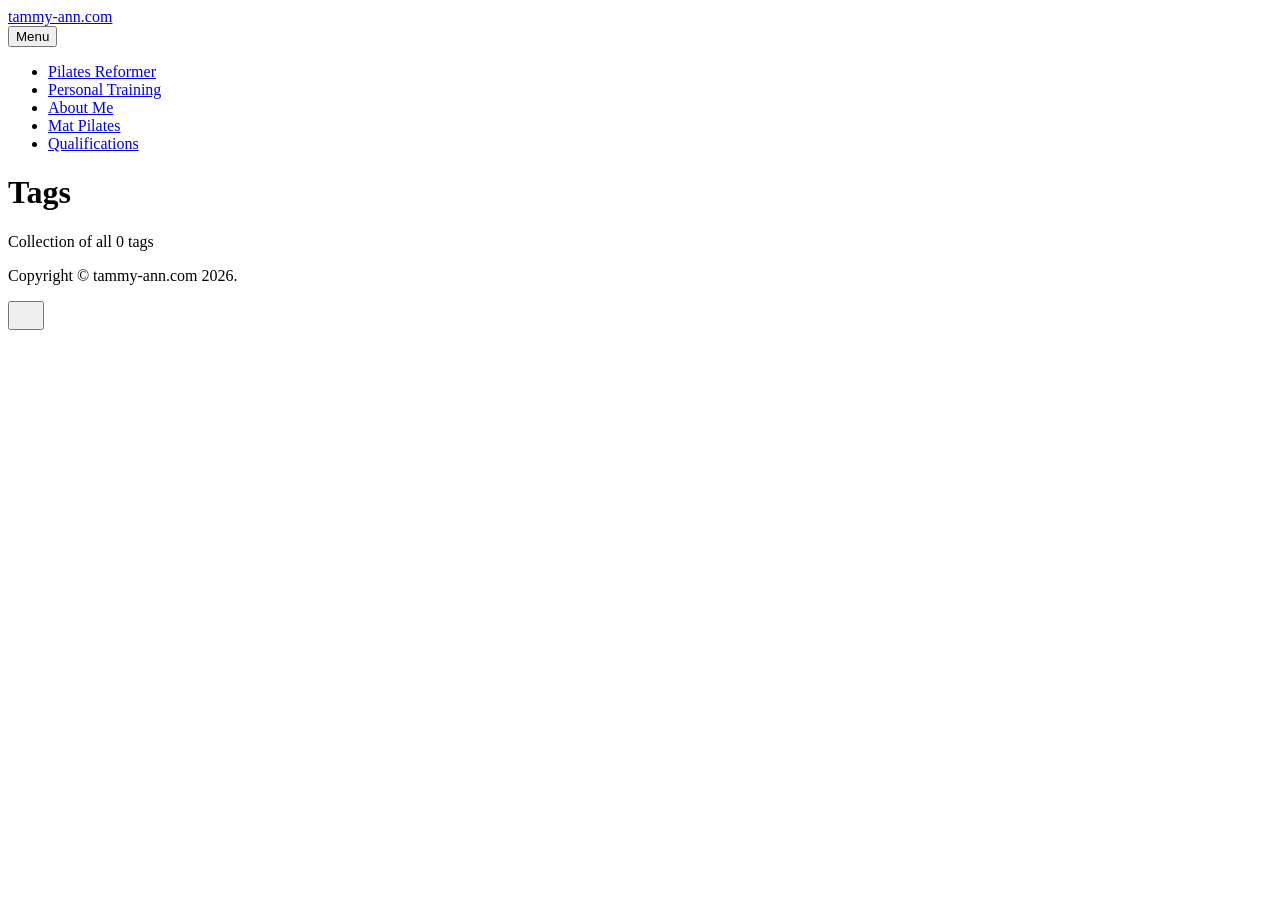
==== tags/index.html @ fabb8cda "Updated from Publii" ====
<!DOCTYPE html><html lang="en-gb"><head><meta charset="utf-8"><meta http-equiv="X-UA-Compatible" content="IE=edge"><meta name="viewport" content="width=device-width,initial-scale=1"><title>All tags - tammy-ann.com</title><meta name="robots" content="noindex, follow"><meta name="generator" content="Publii Open-Source CMS for Static Site"><link rel="alternate" type="application/atom+xml" href="https://tammy-ann.com/feed.xml" title="tammy-ann.com - RSS"><link rel="alternate" type="application/json" href="https://tammy-ann.com/feed.json" title="tammy-ann.com - JSON"><meta property="og:title" content="tammy-ann.com"><meta property="og:site_name" content="tammy-ann.com"><meta property="og:description" content=""><meta property="og:url" content="https://tammy-ann.com/tags/"><meta property="og:type" content="website"><link rel="stylesheet" href="https://tammy-ann.com/assets/css/style.css?v=feb6398f9fead9a668dd83951cf491b2"><script type="application/ld+json">{"@context":"http://schema.org","@type":"Organization","name":"tammy-ann.com","url":"https://tammy-ann.com/"}</script><noscript><style>img[loading] {
                    opacity: 1;
                }</style></noscript></head><body class="tags-template"><header class="top js-header"><a class="logo" href="https://tammy-ann.com/">tammy-ann.com</a><nav class="navbar js-navbar"><button class="navbar__toggle js-toggle" aria-label="Menu" aria-haspopup="true" aria-expanded="false"><span class="navbar__toggle-box"><span class="navbar__toggle-inner">Menu</span></span></button><ul class="navbar__menu"><li><a href="https://tammy-ann.com/home.html" target="_self">Pilates Reformer</a></li><li><a href="https://tammy-ann.com/fitness-with-tammy-ann.html" target="_self">Personal Training</a></li><li><a href="https://tammy-ann.com/about-me-2.html" target="_self">About Me</a></li><li><a href="https://tammy-ann.com/mat-pilates.html" target="_self">Mat Pilates</a></li><li><a href="https://tammy-ann.com/qualifications.html" target="_self">Qualifications</a></li></ul></nav></header><main class="page page--tags"><div class="hero hero--noimage"><header class="hero__content hero__content--centered"><div class="wrapper"><h1>Tags</h1><p class="page__desc">Collection of all 0 tags</p></div></header></div><div class="wrapper"><ul class="feed feed--grid"></ul></div></main><footer class="footer"><div class="wrapper"><div class="footer__copyright"><p>Copyright © tammy-ann.com 2026.</p></div><button id="backToTop" class="footer__bttop" aria-label="Back to top" title="Back to top"><svg width="20" height="20"><use xlink:href="https://tammy-ann.com/assets/svg/svg-map.svg#toparrow"/></svg></button></div></footer><script defer="defer" src="https://tammy-ann.com/assets/js/scripts.min.js?v=d0fc1030089a37f93a2d51bf6d07565c"></script><script>window.publiiThemeMenuConfig={mobileMenuMode:'sidebar',animationSpeed:300,submenuWidth: 'auto',doubleClickTime:500,mobileMenuExpandableSubmenus:true,relatedContainerForOverlayMenuSelector:'.top'};</script><script>var images = document.querySelectorAll('img[loading]');
        for (var i = 0; i < images.length; i++) {
            if (images[i].complete) {
                images[i].classList.add('is-loaded');
            } else {
                images[i].addEventListener('load', function () {
                    this.classList.add('is-loaded');
                }, false);
            }
        }</script></body></html>
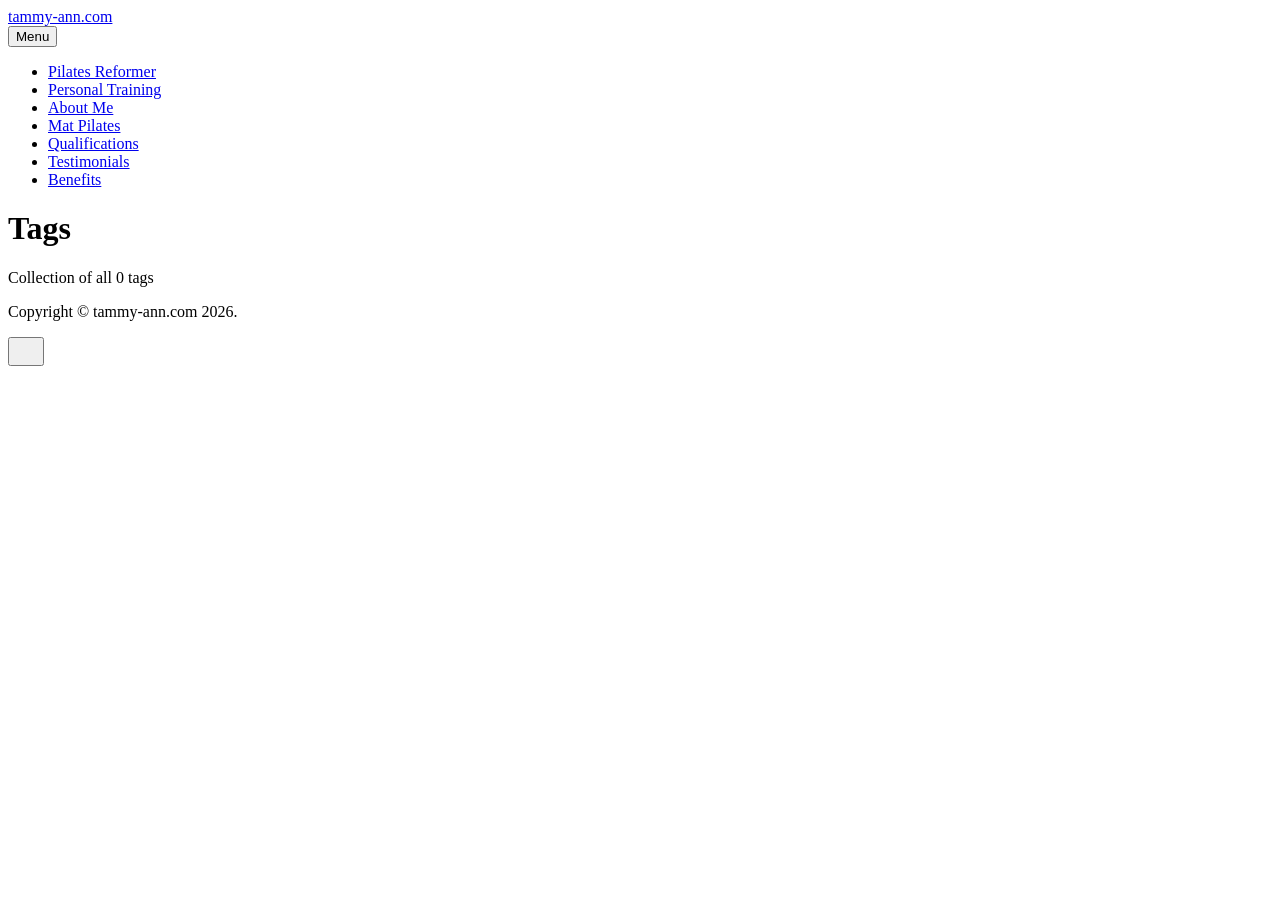
==== commit c825189f: "Updated from Publii" ====
--- a/tags/index.html
+++ b/tags/index.html
@@ -1,6 +1,6 @@
 <!DOCTYPE html><html lang="en-gb"><head><meta charset="utf-8"><meta http-equiv="X-UA-Compatible" content="IE=edge"><meta name="viewport" content="width=device-width,initial-scale=1"><title>All tags - tammy-ann.com</title><meta name="robots" content="noindex, follow"><meta name="generator" content="Publii Open-Source CMS for Static Site"><link rel="alternate" type="application/atom+xml" href="https://tammy-ann.com/feed.xml" title="tammy-ann.com - RSS"><link rel="alternate" type="application/json" href="https://tammy-ann.com/feed.json" title="tammy-ann.com - JSON"><meta property="og:title" content="tammy-ann.com"><meta property="og:site_name" content="tammy-ann.com"><meta property="og:description" content=""><meta property="og:url" content="https://tammy-ann.com/tags/"><meta property="og:type" content="website"><link rel="stylesheet" href="https://tammy-ann.com/assets/css/style.css?v=feb6398f9fead9a668dd83951cf491b2"><script type="application/ld+json">{"@context":"http://schema.org","@type":"Organization","name":"tammy-ann.com","url":"https://tammy-ann.com/"}</script><noscript><style>img[loading] {
                     opacity: 1;
-                }</style></noscript></head><body class="tags-template"><header class="top js-header"><a class="logo" href="https://tammy-ann.com/">tammy-ann.com</a><nav class="navbar js-navbar"><button class="navbar__toggle js-toggle" aria-label="Menu" aria-haspopup="true" aria-expanded="false"><span class="navbar__toggle-box"><span class="navbar__toggle-inner">Menu</span></span></button><ul class="navbar__menu"><li><a href="https://tammy-ann.com/home.html" target="_self">Pilates Reformer</a></li><li><a href="https://tammy-ann.com/fitness-with-tammy-ann.html" target="_self">Personal Training</a></li><li><a href="https://tammy-ann.com/about-me-2.html" target="_self">About Me</a></li><li><a href="https://tammy-ann.com/mat-pilates.html" target="_self">Mat Pilates</a></li><li><a href="https://tammy-ann.com/qualifications.html" target="_self">Qualifications</a></li></ul></nav></header><main class="page page--tags"><div class="hero hero--noimage"><header class="hero__content hero__content--centered"><div class="wrapper"><h1>Tags</h1><p class="page__desc">Collection of all 0 tags</p></div></header></div><div class="wrapper"><ul class="feed feed--grid"></ul></div></main><footer class="footer"><div class="wrapper"><div class="footer__copyright"><p>Copyright © tammy-ann.com 2026.</p></div><button id="backToTop" class="footer__bttop" aria-label="Back to top" title="Back to top"><svg width="20" height="20"><use xlink:href="https://tammy-ann.com/assets/svg/svg-map.svg#toparrow"/></svg></button></div></footer><script defer="defer" src="https://tammy-ann.com/assets/js/scripts.min.js?v=d0fc1030089a37f93a2d51bf6d07565c"></script><script>window.publiiThemeMenuConfig={mobileMenuMode:'sidebar',animationSpeed:300,submenuWidth: 'auto',doubleClickTime:500,mobileMenuExpandableSubmenus:true,relatedContainerForOverlayMenuSelector:'.top'};</script><script>var images = document.querySelectorAll('img[loading]');
+                }</style></noscript></head><body class="tags-template"><header class="top js-header"><a class="logo" href="https://tammy-ann.com/">tammy-ann.com</a><nav class="navbar js-navbar"><button class="navbar__toggle js-toggle" aria-label="Menu" aria-haspopup="true" aria-expanded="false"><span class="navbar__toggle-box"><span class="navbar__toggle-inner">Menu</span></span></button><ul class="navbar__menu"><li><a href="https://tammy-ann.com/home.html" target="_self">Pilates Reformer</a></li><li><a href="https://tammy-ann.com/fitness-with-tammy-ann.html" target="_self">Personal Training</a></li><li><a href="https://tammy-ann.com/about-me-2.html" target="_self">About Me</a></li><li><a href="https://tammy-ann.com/mat-pilates.html" target="_self">Mat Pilates</a></li><li><a href="https://tammy-ann.com/qualifications.html" target="_self">Qualifications</a></li><li><a href="https://tammy-ann.com/testimonials.html" target="_self">Testimonials</a></li><li><a href="https://tammy-ann.com/benifits-of-pilates.html" target="_self">Benefits</a></li></ul></nav></header><main class="page page--tags"><div class="hero hero--noimage"><header class="hero__content hero__content--centered"><div class="wrapper"><h1>Tags</h1><p class="page__desc">Collection of all 0 tags</p></div></header></div><div class="wrapper"><ul class="feed feed--grid"></ul></div></main><footer class="footer"><div class="wrapper"><div class="footer__copyright"><p>Copyright © tammy-ann.com 2026.</p></div><button id="backToTop" class="footer__bttop" aria-label="Back to top" title="Back to top"><svg width="20" height="20"><use xlink:href="https://tammy-ann.com/assets/svg/svg-map.svg#toparrow"/></svg></button></div></footer><script defer="defer" src="https://tammy-ann.com/assets/js/scripts.min.js?v=d0fc1030089a37f93a2d51bf6d07565c"></script><script>window.publiiThemeMenuConfig={mobileMenuMode:'sidebar',animationSpeed:300,submenuWidth: 'auto',doubleClickTime:500,mobileMenuExpandableSubmenus:true,relatedContainerForOverlayMenuSelector:'.top'};</script><script>var images = document.querySelectorAll('img[loading]');
         for (var i = 0; i < images.length; i++) {
             if (images[i].complete) {
                 images[i].classList.add('is-loaded');
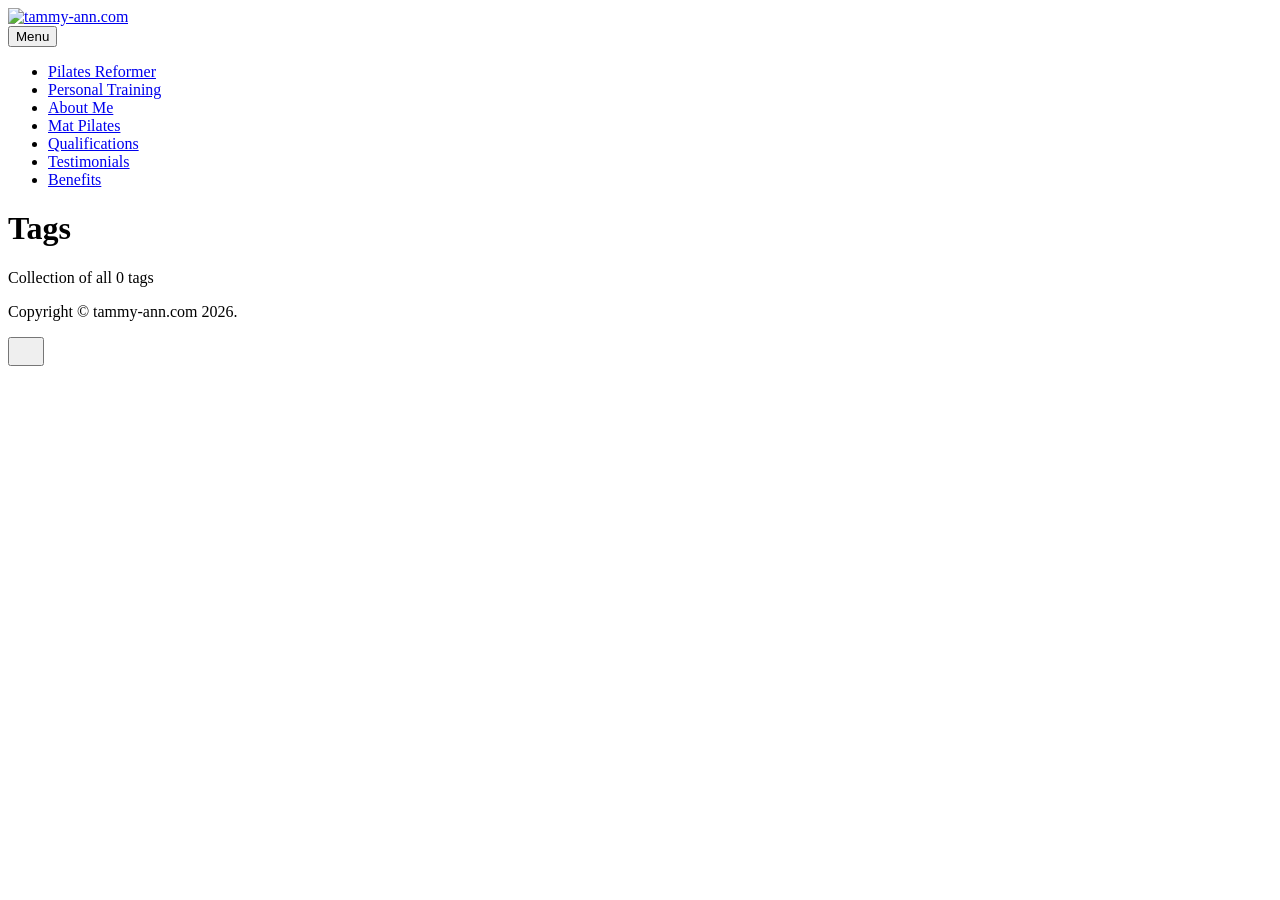
==== commit 4033b8f2: "Updated from Publii" ====
--- a/tags/index.html
+++ b/tags/index.html
@@ -1,6 +1,6 @@
-<!DOCTYPE html><html lang="en-gb"><head><meta charset="utf-8"><meta http-equiv="X-UA-Compatible" content="IE=edge"><meta name="viewport" content="width=device-width,initial-scale=1"><title>All tags - tammy-ann.com</title><meta name="robots" content="noindex, follow"><meta name="generator" content="Publii Open-Source CMS for Static Site"><link rel="alternate" type="application/atom+xml" href="https://tammy-ann.com/feed.xml" title="tammy-ann.com - RSS"><link rel="alternate" type="application/json" href="https://tammy-ann.com/feed.json" title="tammy-ann.com - JSON"><meta property="og:title" content="tammy-ann.com"><meta property="og:site_name" content="tammy-ann.com"><meta property="og:description" content=""><meta property="og:url" content="https://tammy-ann.com/tags/"><meta property="og:type" content="website"><link rel="stylesheet" href="https://tammy-ann.com/assets/css/style.css?v=feb6398f9fead9a668dd83951cf491b2"><script type="application/ld+json">{"@context":"http://schema.org","@type":"Organization","name":"tammy-ann.com","url":"https://tammy-ann.com/"}</script><noscript><style>img[loading] {
+<!DOCTYPE html><html lang="en-gb"><head><meta charset="utf-8"><meta http-equiv="X-UA-Compatible" content="IE=edge"><meta name="viewport" content="width=device-width,initial-scale=1"><title>All tags - tammy-ann.com</title><meta name="robots" content="noindex, follow"><meta name="generator" content="Publii Open-Source CMS for Static Site"><link rel="alternate" type="application/atom+xml" href="https://tammy-ann.com/feed.xml" title="tammy-ann.com - RSS"><link rel="alternate" type="application/json" href="https://tammy-ann.com/feed.json" title="tammy-ann.com - JSON"><meta property="og:title" content="tammy-ann.com"><meta property="og:image" content="https://tammy-ann.com/media/website/tammy-ann_logo.png"><meta property="og:image:width" content="1536"><meta property="og:image:height" content="1024"><meta property="og:site_name" content="tammy-ann.com"><meta property="og:description" content=""><meta property="og:url" content="https://tammy-ann.com/tags/"><meta property="og:type" content="website"><link rel="stylesheet" href="https://tammy-ann.com/assets/css/style.css?v=feb6398f9fead9a668dd83951cf491b2"><script type="application/ld+json">{"@context":"http://schema.org","@type":"Organization","name":"tammy-ann.com","logo":"https://tammy-ann.com/media/website/tammy-ann_logo.png","url":"https://tammy-ann.com/"}</script><noscript><style>img[loading] {
                     opacity: 1;
-                }</style></noscript></head><body class="tags-template"><header class="top js-header"><a class="logo" href="https://tammy-ann.com/">tammy-ann.com</a><nav class="navbar js-navbar"><button class="navbar__toggle js-toggle" aria-label="Menu" aria-haspopup="true" aria-expanded="false"><span class="navbar__toggle-box"><span class="navbar__toggle-inner">Menu</span></span></button><ul class="navbar__menu"><li><a href="https://tammy-ann.com/home.html" target="_self">Pilates Reformer</a></li><li><a href="https://tammy-ann.com/fitness-with-tammy-ann.html" target="_self">Personal Training</a></li><li><a href="https://tammy-ann.com/about-me-2.html" target="_self">About Me</a></li><li><a href="https://tammy-ann.com/mat-pilates.html" target="_self">Mat Pilates</a></li><li><a href="https://tammy-ann.com/qualifications.html" target="_self">Qualifications</a></li><li><a href="https://tammy-ann.com/testimonials.html" target="_self">Testimonials</a></li><li><a href="https://tammy-ann.com/benifits-of-pilates.html" target="_self">Benefits</a></li></ul></nav></header><main class="page page--tags"><div class="hero hero--noimage"><header class="hero__content hero__content--centered"><div class="wrapper"><h1>Tags</h1><p class="page__desc">Collection of all 0 tags</p></div></header></div><div class="wrapper"><ul class="feed feed--grid"></ul></div></main><footer class="footer"><div class="wrapper"><div class="footer__copyright"><p>Copyright © tammy-ann.com 2026.</p></div><button id="backToTop" class="footer__bttop" aria-label="Back to top" title="Back to top"><svg width="20" height="20"><use xlink:href="https://tammy-ann.com/assets/svg/svg-map.svg#toparrow"/></svg></button></div></footer><script defer="defer" src="https://tammy-ann.com/assets/js/scripts.min.js?v=d0fc1030089a37f93a2d51bf6d07565c"></script><script>window.publiiThemeMenuConfig={mobileMenuMode:'sidebar',animationSpeed:300,submenuWidth: 'auto',doubleClickTime:500,mobileMenuExpandableSubmenus:true,relatedContainerForOverlayMenuSelector:'.top'};</script><script>var images = document.querySelectorAll('img[loading]');
+                }</style></noscript></head><body class="tags-template"><header class="top js-header"><a class="logo" href="https://tammy-ann.com/"><img src="https://tammy-ann.com/media/website/tammy-ann_logo.png" alt="tammy-ann.com" width="1536" height="1024"></a><nav class="navbar js-navbar"><button class="navbar__toggle js-toggle" aria-label="Menu" aria-haspopup="true" aria-expanded="false"><span class="navbar__toggle-box"><span class="navbar__toggle-inner">Menu</span></span></button><ul class="navbar__menu"><li><a href="https://tammy-ann.com/home.html" target="_self">Pilates Reformer</a></li><li><a href="https://tammy-ann.com/fitness-with-tammy-ann.html" target="_self">Personal Training</a></li><li><a href="https://tammy-ann.com/about-me-2.html" target="_self">About Me</a></li><li><a href="https://tammy-ann.com/mat-pilates.html" target="_self">Mat Pilates</a></li><li><a href="https://tammy-ann.com/qualifications.html" target="_self">Qualifications</a></li><li><a href="https://tammy-ann.com/testimonials.html" target="_self">Testimonials</a></li><li><a href="https://tammy-ann.com/benifits-of-pilates.html" target="_self">Benefits</a></li></ul></nav></header><main class="page page--tags"><div class="hero hero--noimage"><header class="hero__content hero__content--centered"><div class="wrapper"><h1>Tags</h1><p class="page__desc">Collection of all 0 tags</p></div></header></div><div class="wrapper"><ul class="feed feed--grid"></ul></div></main><footer class="footer"><div class="wrapper"><div class="footer__copyright"><p>Copyright © tammy-ann.com 2026.</p></div><button id="backToTop" class="footer__bttop" aria-label="Back to top" title="Back to top"><svg width="20" height="20"><use xlink:href="https://tammy-ann.com/assets/svg/svg-map.svg#toparrow"/></svg></button></div></footer><script defer="defer" src="https://tammy-ann.com/assets/js/scripts.min.js?v=d0fc1030089a37f93a2d51bf6d07565c"></script><script>window.publiiThemeMenuConfig={mobileMenuMode:'sidebar',animationSpeed:300,submenuWidth: 'auto',doubleClickTime:500,mobileMenuExpandableSubmenus:true,relatedContainerForOverlayMenuSelector:'.top'};</script><script>var images = document.querySelectorAll('img[loading]');
         for (var i = 0; i < images.length; i++) {
             if (images[i].complete) {
                 images[i].classList.add('is-loaded');
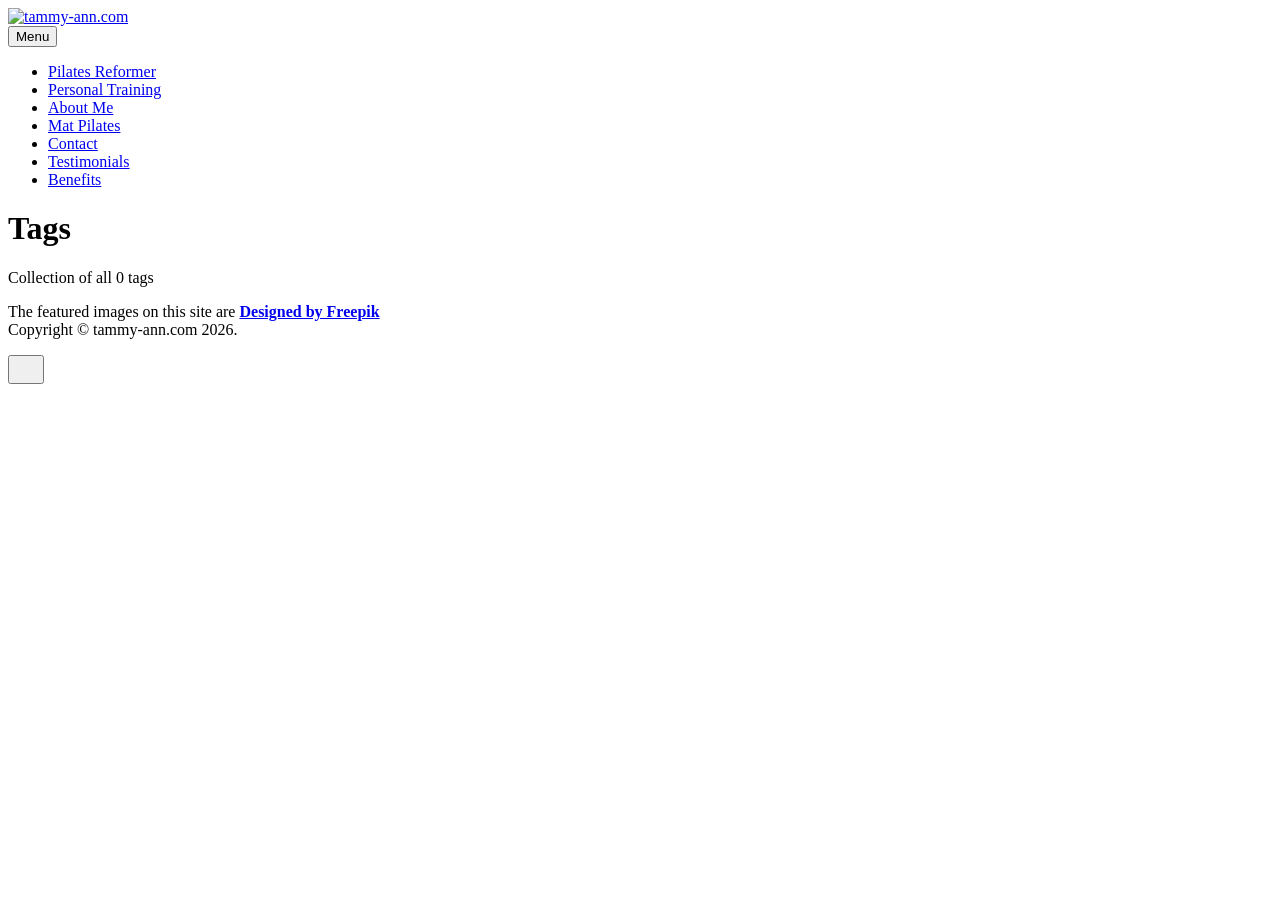
==== commit 4517c8bf: "Updated from Publii" ====
--- a/tags/index.html
+++ b/tags/index.html
@@ -1,6 +1,6 @@
-<!DOCTYPE html><html lang="en-gb"><head><meta charset="utf-8"><meta http-equiv="X-UA-Compatible" content="IE=edge"><meta name="viewport" content="width=device-width,initial-scale=1"><title>All tags - tammy-ann.com</title><meta name="robots" content="noindex, follow"><meta name="generator" content="Publii Open-Source CMS for Static Site"><link rel="alternate" type="application/atom+xml" href="https://tammy-ann.com/feed.xml" title="tammy-ann.com - RSS"><link rel="alternate" type="application/json" href="https://tammy-ann.com/feed.json" title="tammy-ann.com - JSON"><meta property="og:title" content="tammy-ann.com"><meta property="og:image" content="https://tammy-ann.com/media/website/tammy-ann_logo.png"><meta property="og:image:width" content="1536"><meta property="og:image:height" content="1024"><meta property="og:site_name" content="tammy-ann.com"><meta property="og:description" content=""><meta property="og:url" content="https://tammy-ann.com/tags/"><meta property="og:type" content="website"><link rel="stylesheet" href="https://tammy-ann.com/assets/css/style.css?v=feb6398f9fead9a668dd83951cf491b2"><script type="application/ld+json">{"@context":"http://schema.org","@type":"Organization","name":"tammy-ann.com","logo":"https://tammy-ann.com/media/website/tammy-ann_logo.png","url":"https://tammy-ann.com/"}</script><noscript><style>img[loading] {
+<!DOCTYPE html><html lang="en-gb"><head><meta charset="utf-8"><meta http-equiv="X-UA-Compatible" content="IE=edge"><meta name="viewport" content="width=device-width,initial-scale=1"><title>All tags - tammy-ann.com</title><meta name="robots" content="noindex, follow"><meta name="generator" content="Publii Open-Source CMS for Static Site"><link rel="alternate" type="application/atom+xml" href="https://tammy-ann.com/feed.xml" title="tammy-ann.com - RSS"><link rel="alternate" type="application/json" href="https://tammy-ann.com/feed.json" title="tammy-ann.com - JSON"><meta property="og:title" content="tammy-ann.com"><meta property="og:image" content="https://tammy-ann.com/media/website/tam_logo.svg"><meta property="og:image:width" content="709"><meta property="og:image:height" content="239"><meta property="og:site_name" content="tammy-ann.com"><meta property="og:description" content=""><meta property="og:url" content="https://tammy-ann.com/tags/"><meta property="og:type" content="website"><link rel="stylesheet" href="https://tammy-ann.com/assets/css/style.css?v=feb6398f9fead9a668dd83951cf491b2"><script type="application/ld+json">{"@context":"http://schema.org","@type":"Organization","name":"tammy-ann.com","logo":"https://tammy-ann.com/media/website/tam_logo.svg","url":"https://tammy-ann.com/"}</script><noscript><style>img[loading] {
                     opacity: 1;
-                }</style></noscript></head><body class="tags-template"><header class="top js-header"><a class="logo" href="https://tammy-ann.com/"><img src="https://tammy-ann.com/media/website/tammy-ann_logo.png" alt="tammy-ann.com" width="1536" height="1024"></a><nav class="navbar js-navbar"><button class="navbar__toggle js-toggle" aria-label="Menu" aria-haspopup="true" aria-expanded="false"><span class="navbar__toggle-box"><span class="navbar__toggle-inner">Menu</span></span></button><ul class="navbar__menu"><li><a href="https://tammy-ann.com/home.html" target="_self">Pilates Reformer</a></li><li><a href="https://tammy-ann.com/fitness-with-tammy-ann.html" target="_self">Personal Training</a></li><li><a href="https://tammy-ann.com/about-me-2.html" target="_self">About Me</a></li><li><a href="https://tammy-ann.com/mat-pilates.html" target="_self">Mat Pilates</a></li><li><a href="https://tammy-ann.com/qualifications.html" target="_self">Qualifications</a></li><li><a href="https://tammy-ann.com/testimonials.html" target="_self">Testimonials</a></li><li><a href="https://tammy-ann.com/benifits-of-pilates.html" target="_self">Benefits</a></li></ul></nav></header><main class="page page--tags"><div class="hero hero--noimage"><header class="hero__content hero__content--centered"><div class="wrapper"><h1>Tags</h1><p class="page__desc">Collection of all 0 tags</p></div></header></div><div class="wrapper"><ul class="feed feed--grid"></ul></div></main><footer class="footer"><div class="wrapper"><div class="footer__copyright"><p>Copyright © tammy-ann.com 2026.</p></div><button id="backToTop" class="footer__bttop" aria-label="Back to top" title="Back to top"><svg width="20" height="20"><use xlink:href="https://tammy-ann.com/assets/svg/svg-map.svg#toparrow"/></svg></button></div></footer><script defer="defer" src="https://tammy-ann.com/assets/js/scripts.min.js?v=d0fc1030089a37f93a2d51bf6d07565c"></script><script>window.publiiThemeMenuConfig={mobileMenuMode:'sidebar',animationSpeed:300,submenuWidth: 'auto',doubleClickTime:500,mobileMenuExpandableSubmenus:true,relatedContainerForOverlayMenuSelector:'.top'};</script><script>var images = document.querySelectorAll('img[loading]');
+                }</style></noscript></head><body class="tags-template"><header class="top js-header"><a class="logo" href="https://tammy-ann.com/"><img src="https://tammy-ann.com/media/website/tam_logo.svg" alt="tammy-ann.com" width="709" height="239"></a><nav class="navbar js-navbar"><button class="navbar__toggle js-toggle" aria-label="Menu" aria-haspopup="true" aria-expanded="false"><span class="navbar__toggle-box"><span class="navbar__toggle-inner">Menu</span></span></button><ul class="navbar__menu"><li><a href="https://tammy-ann.com/home.html" target="_self">Pilates Reformer</a></li><li><a href="https://tammy-ann.com/fitness-with-tammy-ann.html" target="_self">Personal Training</a></li><li><a href="https://tammy-ann.com/about-me-2.html" target="_self">About Me</a></li><li><a href="https://tammy-ann.com/mat-pilates.html" target="_self">Mat Pilates</a></li><li><a href="https://tammy-ann.com/costs-and-contact.html" target="_self">Contact</a></li><li><a href="https://tammy-ann.com/testimonials.html" target="_self">Testimonials</a></li><li><a href="https://tammy-ann.com/benifits-of-pilates.html" target="_self">Benefits</a></li></ul></nav></header><main class="page page--tags"><div class="hero hero--noimage"><header class="hero__content hero__content--centered"><div class="wrapper"><h1>Tags</h1><p class="page__desc">Collection of all 0 tags</p></div></header></div><div class="wrapper"><ul class="feed feed--grid"></ul></div></main><footer class="footer"><div class="wrapper"><div class="footer__copyright"><p>The featured images on this site are <strong><a href="https://www.freepik.com/" target="_blank" rel="noopener">Designed by Freepik</a></strong><br>Copyright © tammy-ann.com 2026.</p></div><button id="backToTop" class="footer__bttop" aria-label="Back to top" title="Back to top"><svg width="20" height="20"><use xlink:href="https://tammy-ann.com/assets/svg/svg-map.svg#toparrow"/></svg></button></div></footer><script defer="defer" src="https://tammy-ann.com/assets/js/scripts.min.js?v=d0fc1030089a37f93a2d51bf6d07565c"></script><script>window.publiiThemeMenuConfig={mobileMenuMode:'sidebar',animationSpeed:300,submenuWidth: 'auto',doubleClickTime:500,mobileMenuExpandableSubmenus:true,relatedContainerForOverlayMenuSelector:'.top'};</script><script>var images = document.querySelectorAll('img[loading]');
         for (var i = 0; i < images.length; i++) {
             if (images[i].complete) {
                 images[i].classList.add('is-loaded');
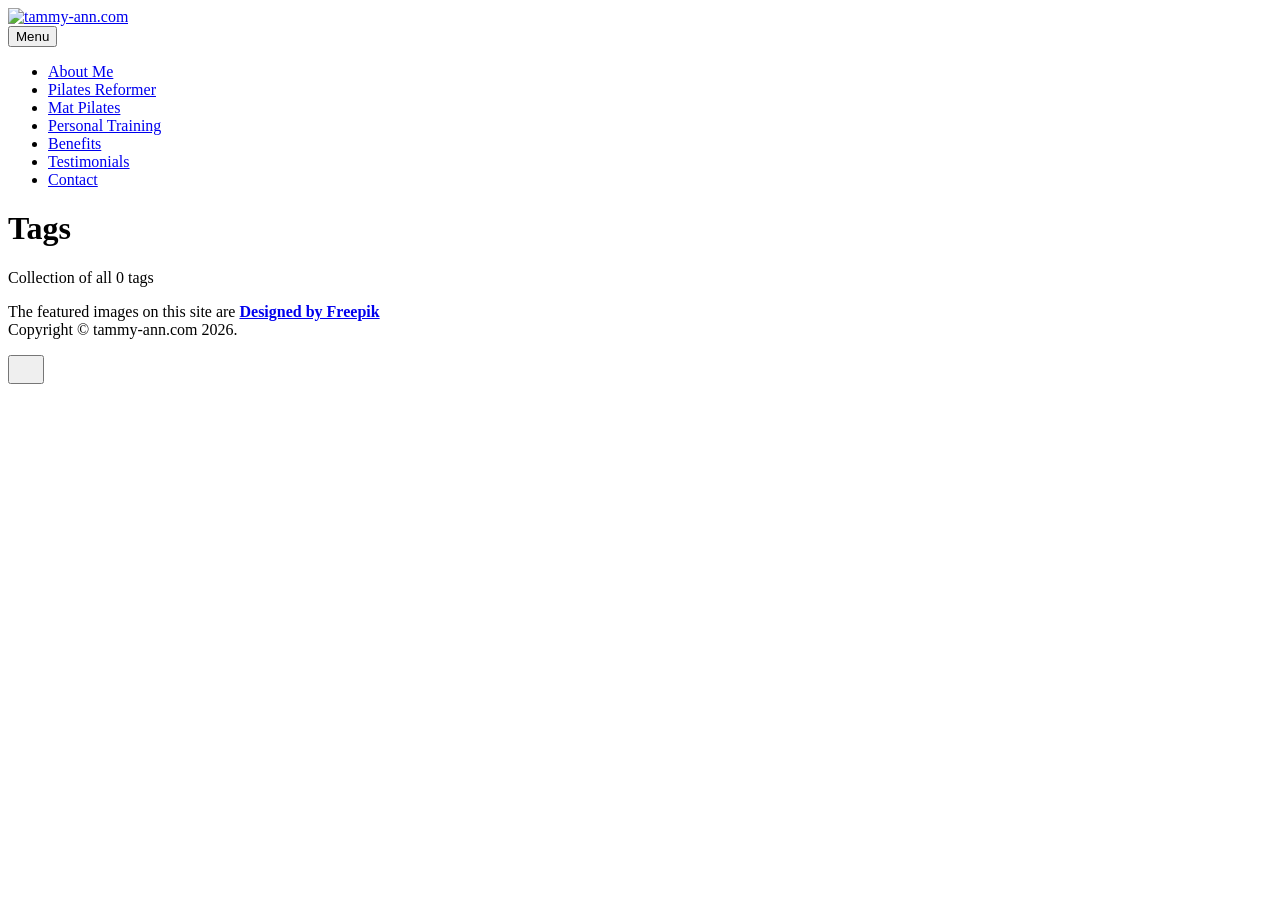
==== commit d861dc23: "Updated from Publii" ====
--- a/tags/index.html
+++ b/tags/index.html
@@ -1,6 +1,6 @@
 <!DOCTYPE html><html lang="en-gb"><head><meta charset="utf-8"><meta http-equiv="X-UA-Compatible" content="IE=edge"><meta name="viewport" content="width=device-width,initial-scale=1"><title>All tags - tammy-ann.com</title><meta name="robots" content="noindex, follow"><meta name="generator" content="Publii Open-Source CMS for Static Site"><link rel="alternate" type="application/atom+xml" href="https://tammy-ann.com/feed.xml" title="tammy-ann.com - RSS"><link rel="alternate" type="application/json" href="https://tammy-ann.com/feed.json" title="tammy-ann.com - JSON"><meta property="og:title" content="tammy-ann.com"><meta property="og:image" content="https://tammy-ann.com/media/website/tam_logo.svg"><meta property="og:image:width" content="709"><meta property="og:image:height" content="239"><meta property="og:site_name" content="tammy-ann.com"><meta property="og:description" content=""><meta property="og:url" content="https://tammy-ann.com/tags/"><meta property="og:type" content="website"><link rel="stylesheet" href="https://tammy-ann.com/assets/css/style.css?v=feb6398f9fead9a668dd83951cf491b2"><script type="application/ld+json">{"@context":"http://schema.org","@type":"Organization","name":"tammy-ann.com","logo":"https://tammy-ann.com/media/website/tam_logo.svg","url":"https://tammy-ann.com/"}</script><noscript><style>img[loading] {
                     opacity: 1;
-                }</style></noscript></head><body class="tags-template"><header class="top js-header"><a class="logo" href="https://tammy-ann.com/"><img src="https://tammy-ann.com/media/website/tam_logo.svg" alt="tammy-ann.com" width="709" height="239"></a><nav class="navbar js-navbar"><button class="navbar__toggle js-toggle" aria-label="Menu" aria-haspopup="true" aria-expanded="false"><span class="navbar__toggle-box"><span class="navbar__toggle-inner">Menu</span></span></button><ul class="navbar__menu"><li><a href="https://tammy-ann.com/home.html" target="_self">Pilates Reformer</a></li><li><a href="https://tammy-ann.com/fitness-with-tammy-ann.html" target="_self">Personal Training</a></li><li><a href="https://tammy-ann.com/about-me-2.html" target="_self">About Me</a></li><li><a href="https://tammy-ann.com/mat-pilates.html" target="_self">Mat Pilates</a></li><li><a href="https://tammy-ann.com/costs-and-contact.html" target="_self">Contact</a></li><li><a href="https://tammy-ann.com/testimonials.html" target="_self">Testimonials</a></li><li><a href="https://tammy-ann.com/benifits-of-pilates.html" target="_self">Benefits</a></li></ul></nav></header><main class="page page--tags"><div class="hero hero--noimage"><header class="hero__content hero__content--centered"><div class="wrapper"><h1>Tags</h1><p class="page__desc">Collection of all 0 tags</p></div></header></div><div class="wrapper"><ul class="feed feed--grid"></ul></div></main><footer class="footer"><div class="wrapper"><div class="footer__copyright"><p>The featured images on this site are <strong><a href="https://www.freepik.com/" target="_blank" rel="noopener">Designed by Freepik</a></strong><br>Copyright © tammy-ann.com 2026.</p></div><button id="backToTop" class="footer__bttop" aria-label="Back to top" title="Back to top"><svg width="20" height="20"><use xlink:href="https://tammy-ann.com/assets/svg/svg-map.svg#toparrow"/></svg></button></div></footer><script defer="defer" src="https://tammy-ann.com/assets/js/scripts.min.js?v=d0fc1030089a37f93a2d51bf6d07565c"></script><script>window.publiiThemeMenuConfig={mobileMenuMode:'sidebar',animationSpeed:300,submenuWidth: 'auto',doubleClickTime:500,mobileMenuExpandableSubmenus:true,relatedContainerForOverlayMenuSelector:'.top'};</script><script>var images = document.querySelectorAll('img[loading]');
+                }</style></noscript></head><body class="tags-template"><header class="top js-header"><a class="logo" href="https://tammy-ann.com/"><img src="https://tammy-ann.com/media/website/tam_logo.svg" alt="tammy-ann.com" width="709" height="239"></a><nav class="navbar js-navbar"><button class="navbar__toggle js-toggle" aria-label="Menu" aria-haspopup="true" aria-expanded="false"><span class="navbar__toggle-box"><span class="navbar__toggle-inner">Menu</span></span></button><ul class="navbar__menu"><li><a href="https://tammy-ann.com/about-me-2.html" target="_self">About Me</a></li><li><a href="https://tammy-ann.com/home.html" target="_self">Pilates Reformer</a></li><li><a href="https://tammy-ann.com/mat-pilates.html" target="_self">Mat Pilates</a></li><li><a href="https://tammy-ann.com/fitness-with-tammy-ann.html" target="_self">Personal Training</a></li><li><a href="https://tammy-ann.com/benifits-of-pilates.html" target="_self">Benefits</a></li><li><a href="https://tammy-ann.com/testimonials.html" target="_self">Testimonials</a></li><li><a href="https://tammy-ann.com/costs-and-contact.html" target="_self">Contact</a></li></ul></nav></header><main class="page page--tags"><div class="hero hero--noimage"><header class="hero__content hero__content--centered"><div class="wrapper"><h1>Tags</h1><p class="page__desc">Collection of all 0 tags</p></div></header></div><div class="wrapper"><ul class="feed feed--grid"></ul></div></main><footer class="footer"><div class="wrapper"><div class="footer__copyright"><p>The featured images on this site are <strong><a href="https://www.freepik.com/" target="_blank" rel="noopener">Designed by Freepik</a></strong><br>Copyright © tammy-ann.com 2026.</p></div><button id="backToTop" class="footer__bttop" aria-label="Back to top" title="Back to top"><svg width="20" height="20"><use xlink:href="https://tammy-ann.com/assets/svg/svg-map.svg#toparrow"/></svg></button></div></footer><script defer="defer" src="https://tammy-ann.com/assets/js/scripts.min.js?v=d0fc1030089a37f93a2d51bf6d07565c"></script><script>window.publiiThemeMenuConfig={mobileMenuMode:'sidebar',animationSpeed:300,submenuWidth: 'auto',doubleClickTime:500,mobileMenuExpandableSubmenus:true,relatedContainerForOverlayMenuSelector:'.top'};</script><script>var images = document.querySelectorAll('img[loading]');
         for (var i = 0; i < images.length; i++) {
             if (images[i].complete) {
                 images[i].classList.add('is-loaded');
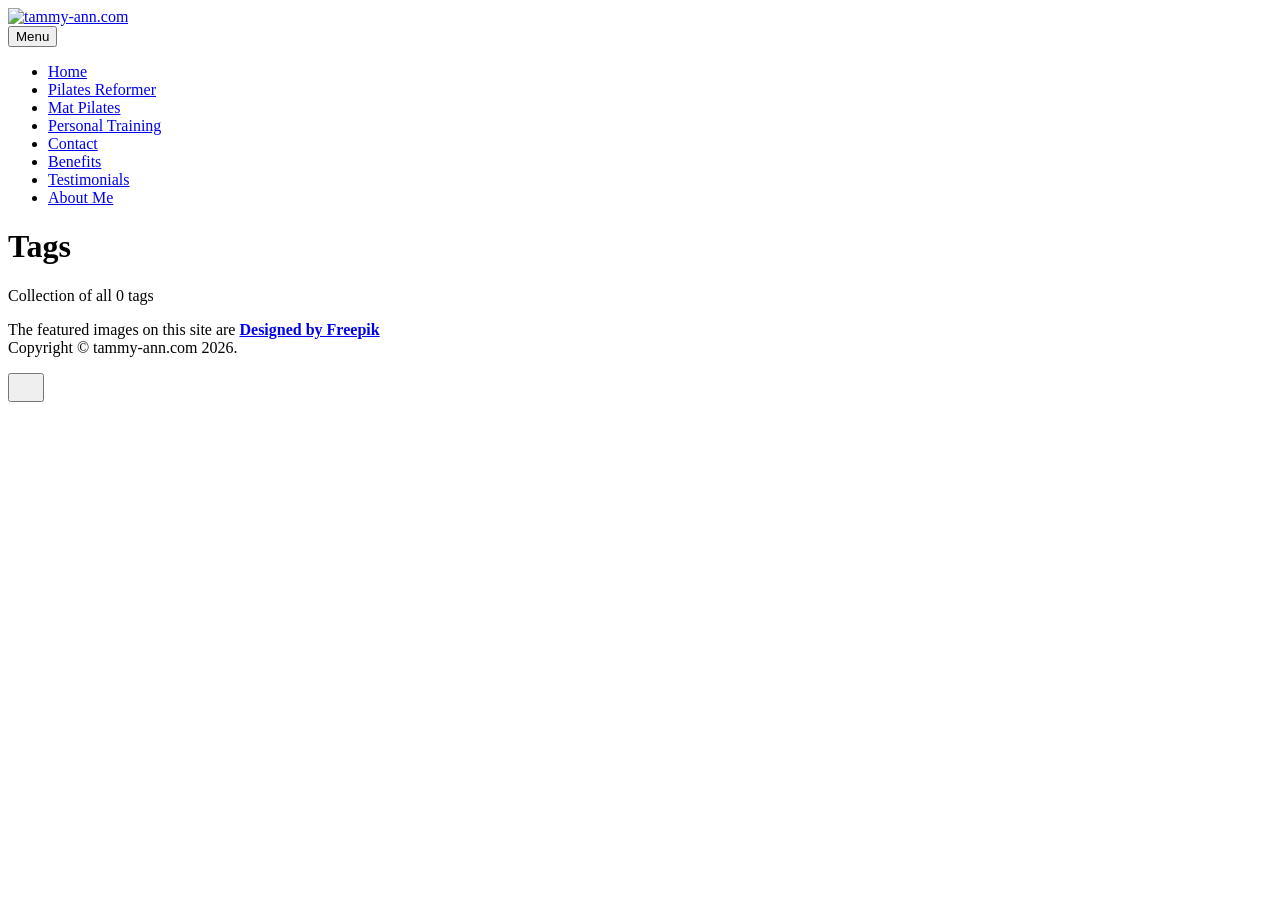
==== commit 0a0e67c3: "Updated from Publii" ====
--- a/tags/index.html
+++ b/tags/index.html
@@ -1,6 +1,6 @@
 <!DOCTYPE html><html lang="en-gb"><head><meta charset="utf-8"><meta http-equiv="X-UA-Compatible" content="IE=edge"><meta name="viewport" content="width=device-width,initial-scale=1"><title>All tags - tammy-ann.com</title><meta name="robots" content="noindex, follow"><meta name="generator" content="Publii Open-Source CMS for Static Site"><link rel="alternate" type="application/atom+xml" href="https://tammy-ann.com/feed.xml" title="tammy-ann.com - RSS"><link rel="alternate" type="application/json" href="https://tammy-ann.com/feed.json" title="tammy-ann.com - JSON"><meta property="og:title" content="tammy-ann.com"><meta property="og:image" content="https://tammy-ann.com/media/website/tam_logo.svg"><meta property="og:image:width" content="709"><meta property="og:image:height" content="239"><meta property="og:site_name" content="tammy-ann.com"><meta property="og:description" content=""><meta property="og:url" content="https://tammy-ann.com/tags/"><meta property="og:type" content="website"><link rel="stylesheet" href="https://tammy-ann.com/assets/css/style.css?v=feb6398f9fead9a668dd83951cf491b2"><script type="application/ld+json">{"@context":"http://schema.org","@type":"Organization","name":"tammy-ann.com","logo":"https://tammy-ann.com/media/website/tam_logo.svg","url":"https://tammy-ann.com/"}</script><noscript><style>img[loading] {
                     opacity: 1;
-                }</style></noscript></head><body class="tags-template"><header class="top js-header"><a class="logo" href="https://tammy-ann.com/"><img src="https://tammy-ann.com/media/website/tam_logo.svg" alt="tammy-ann.com" width="709" height="239"></a><nav class="navbar js-navbar"><button class="navbar__toggle js-toggle" aria-label="Menu" aria-haspopup="true" aria-expanded="false"><span class="navbar__toggle-box"><span class="navbar__toggle-inner">Menu</span></span></button><ul class="navbar__menu"><li><a href="https://tammy-ann.com/about-me-2.html" target="_self">About Me</a></li><li><a href="https://tammy-ann.com/home.html" target="_self">Pilates Reformer</a></li><li><a href="https://tammy-ann.com/mat-pilates.html" target="_self">Mat Pilates</a></li><li><a href="https://tammy-ann.com/fitness-with-tammy-ann.html" target="_self">Personal Training</a></li><li><a href="https://tammy-ann.com/benifits-of-pilates.html" target="_self">Benefits</a></li><li><a href="https://tammy-ann.com/testimonials.html" target="_self">Testimonials</a></li><li><a href="https://tammy-ann.com/costs-and-contact.html" target="_self">Contact</a></li></ul></nav></header><main class="page page--tags"><div class="hero hero--noimage"><header class="hero__content hero__content--centered"><div class="wrapper"><h1>Tags</h1><p class="page__desc">Collection of all 0 tags</p></div></header></div><div class="wrapper"><ul class="feed feed--grid"></ul></div></main><footer class="footer"><div class="wrapper"><div class="footer__copyright"><p>The featured images on this site are <strong><a href="https://www.freepik.com/" target="_blank" rel="noopener">Designed by Freepik</a></strong><br>Copyright © tammy-ann.com 2026.</p></div><button id="backToTop" class="footer__bttop" aria-label="Back to top" title="Back to top"><svg width="20" height="20"><use xlink:href="https://tammy-ann.com/assets/svg/svg-map.svg#toparrow"/></svg></button></div></footer><script defer="defer" src="https://tammy-ann.com/assets/js/scripts.min.js?v=d0fc1030089a37f93a2d51bf6d07565c"></script><script>window.publiiThemeMenuConfig={mobileMenuMode:'sidebar',animationSpeed:300,submenuWidth: 'auto',doubleClickTime:500,mobileMenuExpandableSubmenus:true,relatedContainerForOverlayMenuSelector:'.top'};</script><script>var images = document.querySelectorAll('img[loading]');
+                }</style></noscript></head><body class="tags-template"><header class="top js-header"><a class="logo" href="https://tammy-ann.com/"><img src="https://tammy-ann.com/media/website/tam_logo.svg" alt="tammy-ann.com" width="709" height="239"></a><nav class="navbar js-navbar"><button class="navbar__toggle js-toggle" aria-label="Menu" aria-haspopup="true" aria-expanded="false"><span class="navbar__toggle-box"><span class="navbar__toggle-inner">Menu</span></span></button><ul class="navbar__menu"><li><a href="https://tammy-ann.com/" target="_self">Home</a></li><li><a href="https://tammy-ann.com/home.html" target="_self">Pilates Reformer</a></li><li><a href="https://tammy-ann.com/mat-pilates.html" target="_self">Mat Pilates</a></li><li><a href="https://tammy-ann.com/fitness-with-tammy-ann.html" target="_self">Personal Training</a></li><li><a href="https://tammy-ann.com/costs-and-contact.html" target="_self">Contact</a></li><li><a href="https://tammy-ann.com/benifits-of-pilates.html" target="_self">Benefits</a></li><li><a href="https://tammy-ann.com/testimonials.html" target="_self">Testimonials</a></li><li><a href="https://tammy-ann.com/about-me-2.html" target="_self">About Me</a></li></ul></nav></header><main class="page page--tags"><div class="hero hero--noimage"><header class="hero__content hero__content--centered"><div class="wrapper"><h1>Tags</h1><p class="page__desc">Collection of all 0 tags</p></div></header></div><div class="wrapper"><ul class="feed feed--grid"></ul></div></main><footer class="footer"><div class="wrapper"><div class="footer__copyright"><p>The featured images on this site are <strong><a href="https://www.freepik.com/" target="_blank" rel="noopener">Designed by Freepik</a></strong><br>Copyright © tammy-ann.com 2026.</p></div><button id="backToTop" class="footer__bttop" aria-label="Back to top" title="Back to top"><svg width="20" height="20"><use xlink:href="https://tammy-ann.com/assets/svg/svg-map.svg#toparrow"/></svg></button></div></footer><script defer="defer" src="https://tammy-ann.com/assets/js/scripts.min.js?v=d0fc1030089a37f93a2d51bf6d07565c"></script><script>window.publiiThemeMenuConfig={mobileMenuMode:'sidebar',animationSpeed:300,submenuWidth: 'auto',doubleClickTime:500,mobileMenuExpandableSubmenus:true,relatedContainerForOverlayMenuSelector:'.top'};</script><script>var images = document.querySelectorAll('img[loading]');
         for (var i = 0; i < images.length; i++) {
             if (images[i].complete) {
                 images[i].classList.add('is-loaded');
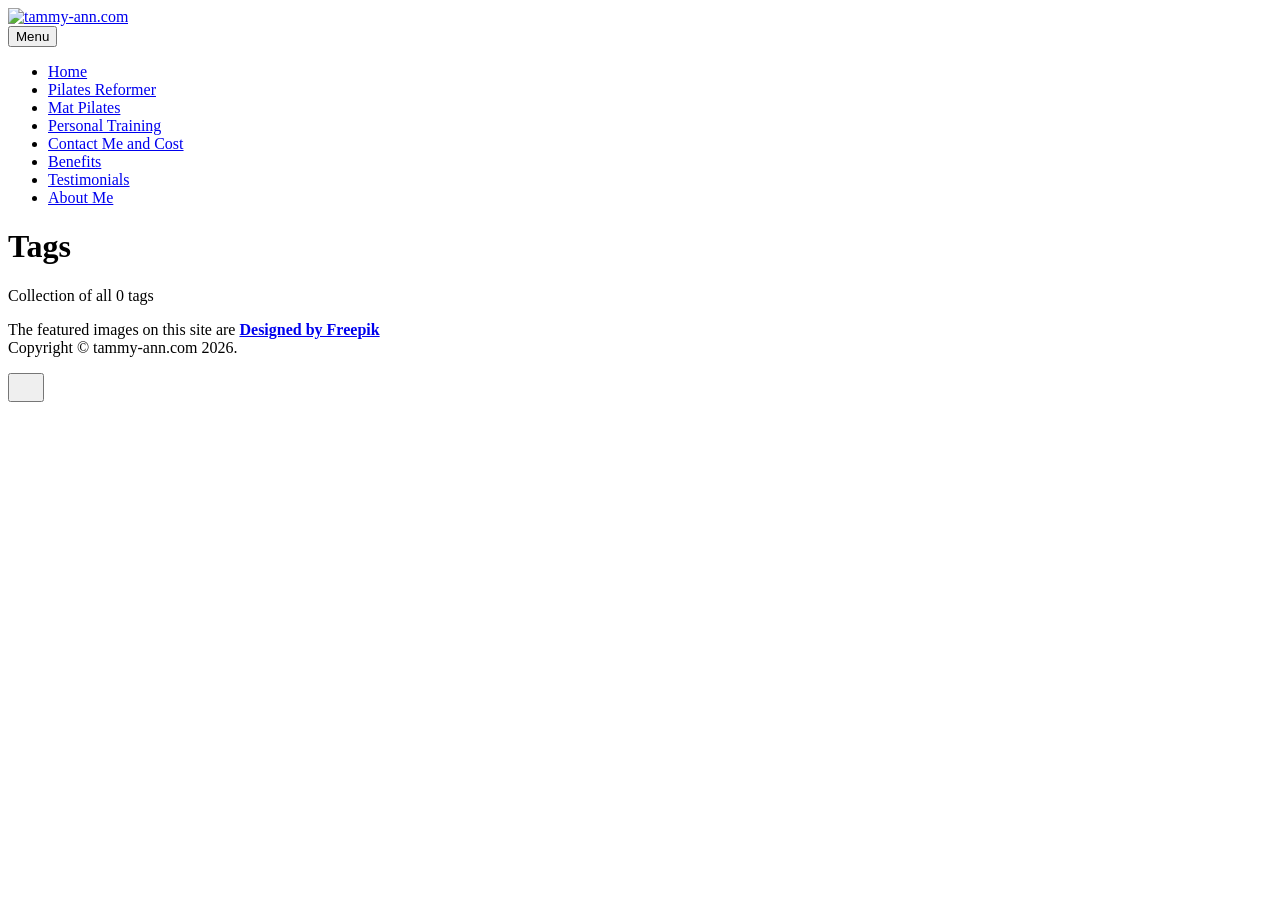
==== commit bae73eb1: "Updated from Publii" ====
--- a/tags/index.html
+++ b/tags/index.html
@@ -1,6 +1,6 @@
 <!DOCTYPE html><html lang="en-gb"><head><meta charset="utf-8"><meta http-equiv="X-UA-Compatible" content="IE=edge"><meta name="viewport" content="width=device-width,initial-scale=1"><title>All tags - tammy-ann.com</title><meta name="robots" content="noindex, follow"><meta name="generator" content="Publii Open-Source CMS for Static Site"><link rel="alternate" type="application/atom+xml" href="https://tammy-ann.com/feed.xml" title="tammy-ann.com - RSS"><link rel="alternate" type="application/json" href="https://tammy-ann.com/feed.json" title="tammy-ann.com - JSON"><meta property="og:title" content="tammy-ann.com"><meta property="og:image" content="https://tammy-ann.com/media/website/tam_logo.svg"><meta property="og:image:width" content="709"><meta property="og:image:height" content="239"><meta property="og:site_name" content="tammy-ann.com"><meta property="og:description" content=""><meta property="og:url" content="https://tammy-ann.com/tags/"><meta property="og:type" content="website"><link rel="stylesheet" href="https://tammy-ann.com/assets/css/style.css?v=feb6398f9fead9a668dd83951cf491b2"><script type="application/ld+json">{"@context":"http://schema.org","@type":"Organization","name":"tammy-ann.com","logo":"https://tammy-ann.com/media/website/tam_logo.svg","url":"https://tammy-ann.com/"}</script><noscript><style>img[loading] {
                     opacity: 1;
-                }</style></noscript></head><body class="tags-template"><header class="top js-header"><a class="logo" href="https://tammy-ann.com/"><img src="https://tammy-ann.com/media/website/tam_logo.svg" alt="tammy-ann.com" width="709" height="239"></a><nav class="navbar js-navbar"><button class="navbar__toggle js-toggle" aria-label="Menu" aria-haspopup="true" aria-expanded="false"><span class="navbar__toggle-box"><span class="navbar__toggle-inner">Menu</span></span></button><ul class="navbar__menu"><li><a href="https://tammy-ann.com/" target="_self">Home</a></li><li><a href="https://tammy-ann.com/home.html" target="_self">Pilates Reformer</a></li><li><a href="https://tammy-ann.com/mat-pilates.html" target="_self">Mat Pilates</a></li><li><a href="https://tammy-ann.com/fitness-with-tammy-ann.html" target="_self">Personal Training</a></li><li><a href="https://tammy-ann.com/costs-and-contact.html" target="_self">Contact</a></li><li><a href="https://tammy-ann.com/benifits-of-pilates.html" target="_self">Benefits</a></li><li><a href="https://tammy-ann.com/testimonials.html" target="_self">Testimonials</a></li><li><a href="https://tammy-ann.com/about-me-2.html" target="_self">About Me</a></li></ul></nav></header><main class="page page--tags"><div class="hero hero--noimage"><header class="hero__content hero__content--centered"><div class="wrapper"><h1>Tags</h1><p class="page__desc">Collection of all 0 tags</p></div></header></div><div class="wrapper"><ul class="feed feed--grid"></ul></div></main><footer class="footer"><div class="wrapper"><div class="footer__copyright"><p>The featured images on this site are <strong><a href="https://www.freepik.com/" target="_blank" rel="noopener">Designed by Freepik</a></strong><br>Copyright © tammy-ann.com 2026.</p></div><button id="backToTop" class="footer__bttop" aria-label="Back to top" title="Back to top"><svg width="20" height="20"><use xlink:href="https://tammy-ann.com/assets/svg/svg-map.svg#toparrow"/></svg></button></div></footer><script defer="defer" src="https://tammy-ann.com/assets/js/scripts.min.js?v=d0fc1030089a37f93a2d51bf6d07565c"></script><script>window.publiiThemeMenuConfig={mobileMenuMode:'sidebar',animationSpeed:300,submenuWidth: 'auto',doubleClickTime:500,mobileMenuExpandableSubmenus:true,relatedContainerForOverlayMenuSelector:'.top'};</script><script>var images = document.querySelectorAll('img[loading]');
+                }</style></noscript></head><body class="tags-template"><header class="top js-header"><a class="logo" href="https://tammy-ann.com/"><img src="https://tammy-ann.com/media/website/tam_logo.svg" alt="tammy-ann.com" width="709" height="239"></a><nav class="navbar js-navbar"><button class="navbar__toggle js-toggle" aria-label="Menu" aria-haspopup="true" aria-expanded="false"><span class="navbar__toggle-box"><span class="navbar__toggle-inner">Menu</span></span></button><ul class="navbar__menu"><li><a href="https://tammy-ann.com/" target="_self">Home</a></li><li><a href="https://tammy-ann.com/home.html" target="_self">Pilates Reformer</a></li><li><a href="https://tammy-ann.com/mat-pilates.html" target="_self">Mat Pilates</a></li><li><a href="https://tammy-ann.com/fitness-with-tammy-ann.html" target="_self">Personal Training</a></li><li><a href="https://tammy-ann.com/costs-and-contact.html" target="_self">Contact Me and Cost</a></li><li><a href="https://tammy-ann.com/benifits-of-pilates.html" target="_self">Benefits</a></li><li><a href="https://tammy-ann.com/testimonials.html" target="_self">Testimonials</a></li><li><a href="https://tammy-ann.com/about-me-2.html" target="_self">About Me</a></li></ul></nav></header><main class="page page--tags"><div class="hero hero--noimage"><header class="hero__content hero__content--centered"><div class="wrapper"><h1>Tags</h1><p class="page__desc">Collection of all 0 tags</p></div></header></div><div class="wrapper"><ul class="feed feed--grid"></ul></div></main><footer class="footer"><div class="wrapper"><div class="footer__copyright"><p>The featured images on this site are <strong><a href="https://www.freepik.com/" target="_blank" rel="noopener">Designed by Freepik</a></strong><br>Copyright © tammy-ann.com 2026.</p></div><button id="backToTop" class="footer__bttop" aria-label="Back to top" title="Back to top"><svg width="20" height="20"><use xlink:href="https://tammy-ann.com/assets/svg/svg-map.svg#toparrow"/></svg></button></div></footer><script defer="defer" src="https://tammy-ann.com/assets/js/scripts.min.js?v=d0fc1030089a37f93a2d51bf6d07565c"></script><script>window.publiiThemeMenuConfig={mobileMenuMode:'sidebar',animationSpeed:300,submenuWidth: 'auto',doubleClickTime:500,mobileMenuExpandableSubmenus:true,relatedContainerForOverlayMenuSelector:'.top'};</script><script>var images = document.querySelectorAll('img[loading]');
         for (var i = 0; i < images.length; i++) {
             if (images[i].complete) {
                 images[i].classList.add('is-loaded');
